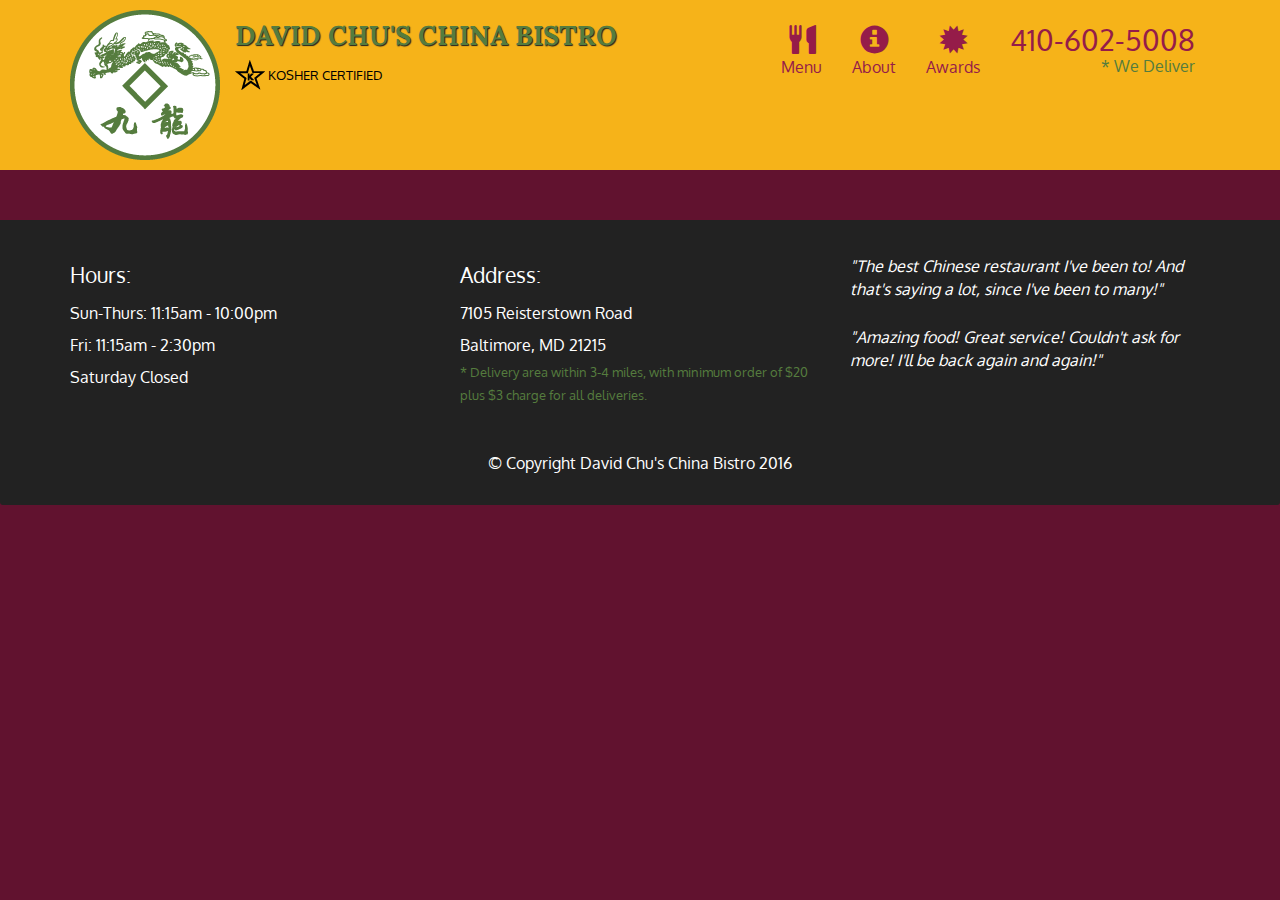
==== module4/index.html @ 0dffbfeb "starter code" ====
<!doctype html>
<html lang="en">
  <head>
    <meta charset="utf-8">
    <meta http-equiv="X-UA-Compatible" content="IE=edge">
    <meta name="viewport" content="width=device-width, initial-scale=1">
    <title>David Chu's China Bistro</title>
    <link rel="stylesheet" href="css/bootstrap.min.css">
    <link rel="stylesheet" href="css/styles.css">
    <link href='https://fonts.googleapis.com/css?family=Oxygen:400,300,700' rel='stylesheet' type='text/css'>
    <link href='https://fonts.googleapis.com/css?family=Lora' rel='stylesheet' type='text/css'>
  </head>
<body>
  <header>
    <nav id="header-nav" class="navbar navbar-default">
      <div class="container">
        <div class="navbar-header">
          <a href="index.html" class="pull-left visible-md visible-lg">
            <div id="logo-img" alt="Logo image"></div>
          </a>

          <div class="navbar-brand">
            <a href="index.html"><h1>David Chu's China Bistro</h1></a>
            <p>
              <img src="images/star-k-logo.png" alt="Kosher certification">
              <span>Kosher Certified</span>
            </p>
          </div>

          <button id="navbarToggle" type="button" class="navbar-toggle collapsed" data-toggle="collapse" data-target="#collapsable-nav" aria-expanded="false">
            <span class="sr-only">Toggle navigation</span>
            <span class="icon-bar"></span>
            <span class="icon-bar"></span>
            <span class="icon-bar"></span>
          </button>
        </div>
        
        <div id="collapsable-nav" class="collapse navbar-collapse">
           <ul id="nav-list" class="nav navbar-nav navbar-right">
            <li id="navHomeButton" class="visible-xs active">
              <a href="index.html">
                <span class="glyphicon glyphicon-home"></span> Home</a>
            </li>
            <li id="navMenuButton">
              <a href="#" onclick="$dc.loadMenuCategories();">
                <span class="glyphicon glyphicon-cutlery"></span><br class="hidden-xs"> Menu</a>
            </li>
            <li>
              <a href="#">
                <span class="glyphicon glyphicon-info-sign"></span><br class="hidden-xs"> About</a>
            </li>
            <li>
              <a href="#">
                <span class="glyphicon glyphicon-certificate"></span><br class="hidden-xs"> Awards</a>
            </li>
            <li id="phone" class="hidden-xs">
              <a href="tel:410-602-5008">
                <span>410-602-5008</span></a><div>* We Deliver</div>
            </li>
          </ul><!-- #nav-list -->
        </div><!-- .collapse .navbar-collapse -->
      </div><!-- .container -->
    </nav><!-- #header-nav -->
  </header>

  <div id="call-btn" class="visible-xs">
    <a class="btn" href="tel:410-602-5008">
    <span class="glyphicon glyphicon-earphone"></span>
    410-602-5008
    </a>
  </div>
  <div id="xs-deliver" class="text-center visible-xs">* We Deliver</div>

  <div id="main-content" class="container"></div>

  <footer class="panel-footer">
    <div class="container">
      <div class="row">
        <section id="hours" class="col-sm-4">
          <span>Hours:</span><br>
          Sun-Thurs: 11:15am - 10:00pm<br>
          Fri: 11:15am - 2:30pm<br>
          Saturday Closed
          <hr class="visible-xs">
        </section>
        <section id="address" class="col-sm-4">
          <span>Address:</span><br>
          7105 Reisterstown Road<br>
          Baltimore, MD 21215
          <p>* Delivery area within 3-4 miles, with minimum order of $20 plus $3 charge for all deliveries.</p>
          <hr class="visible-xs">
        </section>
        <section id="testimonials" class="col-sm-4">
          <p>"The best Chinese restaurant I've been to! And that's saying a lot, since I've been to many!"</p>
          <p>"Amazing food! Great service! Couldn't ask for more! I'll be back again and again!"</p>
        </section>
      </div>
      <div class="text-center">&copy; Copyright David Chu's China Bistro 2016</div>
    </div>
  </footer>

  <!-- jQuery (Bootstrap JS plugins depend on it) -->
  <script src="js/jquery-2.1.4.min.js"></script>
  <script src="js/bootstrap.min.js"></script>
  <script src="js/ajax-utils.js"></script>
  <script src="js/script.js"></script>
</body>
</html>
---- module4/css/styles.css ----
body {
  font-size: 16px;
  color: #fff;
  background-color: #61122f;
  font-family: 'Oxygen', sans-serif;
}

/** HEADER **/
#header-nav {
  background-color: #f6b319;
  border-radius: 0;
  border: 0;
}

#logo-img {
  background: url('../images/restaurant-logo_large.png') no-repeat;
  width: 150px;
  height: 150px;
  margin: 10px 15px 10px 0;
}

.navbar-brand {
  padding-top: 25px;
}
.navbar-brand h1 { /* Restaurant name */
  font-family: 'Lora', serif;
  color: #557c3e;
  font-size: 1.5em;
  text-transform: uppercase;
  font-weight: bold;
  text-shadow: 1px 1px 1px #222;
  margin-top: 0;
  margin-bottom: 0;
  line-height: .75;
}
.navbar-brand a:hover, .navbar-brand a:focus {
  text-decoration: none;
}
.navbar-brand p { /* Kosher cert */
  color: #000;
  text-transform: uppercase;
  font-size: .7em;
  margin-top: 15px;
}
.navbar-brand p span { /* Star-K */
  vertical-align: middle;
}

#nav-list {
  margin-top: 10px;
}
#nav-list a {
  color: #951C49;
  text-align: center;
}
#nav-list a:hover {
  background: #E7E7E7;
}
#nav-list a span {
  font-size: 1.8em;
}

#phone {
  margin-top: 5px;
}
#phone a { /* Phone number */
  text-align: right;
  padding-bottom: 0;
}
#phone div { /* We Deliver */
  color: #557c3e;
  text-align: right;
  padding-right: 15px;
}

.navbar-header button.navbar-toggle, .navbar-header .icon-bar {
  border: 1px solid #61122f;
}
.navbar-header button.navbar-toggle {
  clear: both;
  margin-top: -30px;
}
/* END HEADER */

/* FOOTER */
.panel-footer {
  margin-top: 30px;
  padding-top: 35px;
  padding-bottom: 30px;
  background-color: #222;
  border-top: 0;
}
.panel-footer div.row {
  margin-bottom: 35px;
}
#hours, #address {
  line-height: 2;
}
#hours > span, #address > span {
  font-size: 1.3em;
}
#address p {
  color: #557c3e;
  font-size: .8em;
  line-height: 1.8;
}
#testimonials {
  font-style: italic;
}
#testimonials p:nth-child(2) {
  margin-top: 25px;
}
/* END FOOTER */



/* HOME PAGE */
.container .jumbotron {
  box-shadow: 0 0 50px #3F0C1F;
  border: 2px solid #3F0C1F;
}

#menu-tile, #specials-tile, #map-tile {
  height: 250px;
  width: 100%;
  margin-bottom: 15px;
  position: relative;
  border: 2px solid #3F0C1F;
  overflow: hidden;
}
#menu-tile:hover, #specials-tile:hover, #map-tile:hover {
  box-shadow: 0 1px 5px 1px #cccccc;
}
#menu-tile {
  background: url('../images/menu-tile.jpg') no-repeat;
  background-position: center;
}
#specials-tile {
  background: url('../images/specials-tile.jpg') no-repeat;
  background-position: center;
}
#menu-tile span, #specials-tile span, #map-tile span {
  position: absolute;
  bottom: 0;
  right: 0;
  width: 100%;
  text-align: center;
  font-size: 1.6em;
  text-transform: uppercase;
  background-color: #000;
  color: #fff;
  opacity: .8;
}
/* END HOME PAGE */

/* MENU CATEGORIES PAGE */
.category-tile { 
  position: relative;
  border: 2px solid #3F0C1F;
  overflow: hidden;
  width: 200px;
  height: 200px;
  margin: 0 auto 15px;
}
.category-tile span {
  position: absolute;
  bottom: 0;
  right: 0;
  width: 100%;
  text-align: center;
  font-size: 1.2em;
  text-transform: uppercase;
  background-color: #000;
  color: #fff;
  opacity: .8;
}
.category-tile:hover {
  box-shadow: 0 1px 5px 1px #cccccc;
}

#menu-categories-title + div {
  margin-bottom: 50px;
}
/* END MENU CATEGORIES PAGE */

/* SINGLE CATEGORY PAGE */
.menu-item-tile {
  margin-bottom: 25px;
}
.menu-item-tile hr {
  width: 80%;
}
.menu-item-tile .menu-item-price {
  font-size: 1.1em;
  text-align: right;
  margin-top: -15px;
  margin-right: -15px;
}
.menu-item-tile .menu-item-price span {
  font-size: .6em;
}
.menu-item-photo {
  position: relative;
  border: 2px solid #3F0C1F; 
  overflow: hidden;
  padding: 0;
  margin-right: -15px;
  margin-left: auto;
  margin-bottom: 20px;
  max-width: 250px;
}
.menu-item-photo div {
  position: absolute;
  bottom: 0;
  right: 0;
  width: 80px;
  background-color: #557c3e;
  text-align: center;
}
.menu-item-description {
  padding-right: 30px;
}
h3.menu-item-title {
  margin: 0 0 10px;
}
.menu-item-details {
  font-size: .9em;
  font-style: italic;
}
/* END SINGLE CATEGORY PAGE */


/********** Large devices only **********/
@media (min-width: 1200px) {
  .container .jumbotron {
    background: url('../images/jumbotron_1200.jpg') no-repeat;
    height: 675px;
  }
}

/********** Medium devices only **********/
@media (min-width: 992px) and (max-width: 1199px) {
  /* Header */
  #logo-img {
    background: url('../images/restaurant-logo_medium.png') no-repeat;
    width: 100px;
    height: 100px;
    margin: 5px 5px 5px 0;
  }
  /* End Header */

  /* Home Page */
  .container .jumbotron {
    background: url('../images/jumbotron_992.jpg') no-repeat;
    height: 558px;
  }
  /* End Home Page */
}

/********** Small devices only **********/
@media (min-width: 768px) and (max-width: 991px) {
  /* Home Page */
  .container .jumbotron {
    background: url('../images/jumbotron_768.jpg') no-repeat;
    height: 432px;
  }
  /* End Home Page */
}

/********** Extra small devices only **********/
@media (max-width: 767px) {
  /* Header */
  .navbar-brand {
    padding-top: 10px;
    height: 80px;
  }
  .navbar-brand h1 { /* Restaurant name */
    padding-top: 10px;
    font-size: 5vw; /* 1vw = 1% of viewport width */
  }
  .navbar-brand p { /* Kosher cert */
    font-size: .6em;
    margin-top: 12px;
  }
  .navbar-brand p img { /* Star-K */
    height: 20px;
  }

  #collapsable-nav a { /* Collapsed nav menu text */
    font-size: 1.2em;
  }
  #collapsable-nav a span { /* Collapsed nav menu glyph */
    font-size: 1em;
    margin-right: 5px;
  }

  #call-btn > a {
    font-size: 1.5em;
    display: block;
    margin: 0 20px;
    padding: 10px;
    border: 2px solid #fff;
    background-color: #f6b319;
    color: #951c49;
  }
  #xs-deliver {
    margin-top: 5px;
    font-size: .7em;
    letter-spacing: .1em;
    text-transform: uppercase;
  }
  /* End Header */

  /* Footer */
  .panel-footer section {
    margin-bottom: 30px;
    text-align: center;
  }
  .panel-footer section:nth-child(3) {
    margin-bottom: 0; /* margin already exists on the whole row */
  }
  .panel-footer section hr {
    width: 50%;
  }
  /* End Footer */

  /* Home Page */
  .container .jumbotron {
    margin-top: 30px;
    padding: 0;
  }
  #menu-tile, #specials-tile {
    width: 360px;
    margin: 0 auto 15px;
  }

  .menu-item-photo {
    margin-right: auto;
  }
  .menu-item-tile .menu-item-price {
    text-align: center;
  }
  .menu-item-description {
    text-align: center;;
  }
}


/********** Super extra small devices Only :-) (e.g., iPhone 4) **********/
@media (max-width: 479px) {
  /* Header */
  .navbar-brand h1 { /* Restaurant name */
    padding-top: 5px;
    font-size: 6vw;
  }
  /* End Header */
  
  /* Home page */
  #menu-tile, #specials-tile {
    width: 280px;
    margin: 0 auto 15px;
  }

  .col-xxs-12 {
    position: relative;
    min-height: 1px;
    padding-right: 15px;
    padding-left: 15px;
    float: left;
    width: 100%;
  }
}
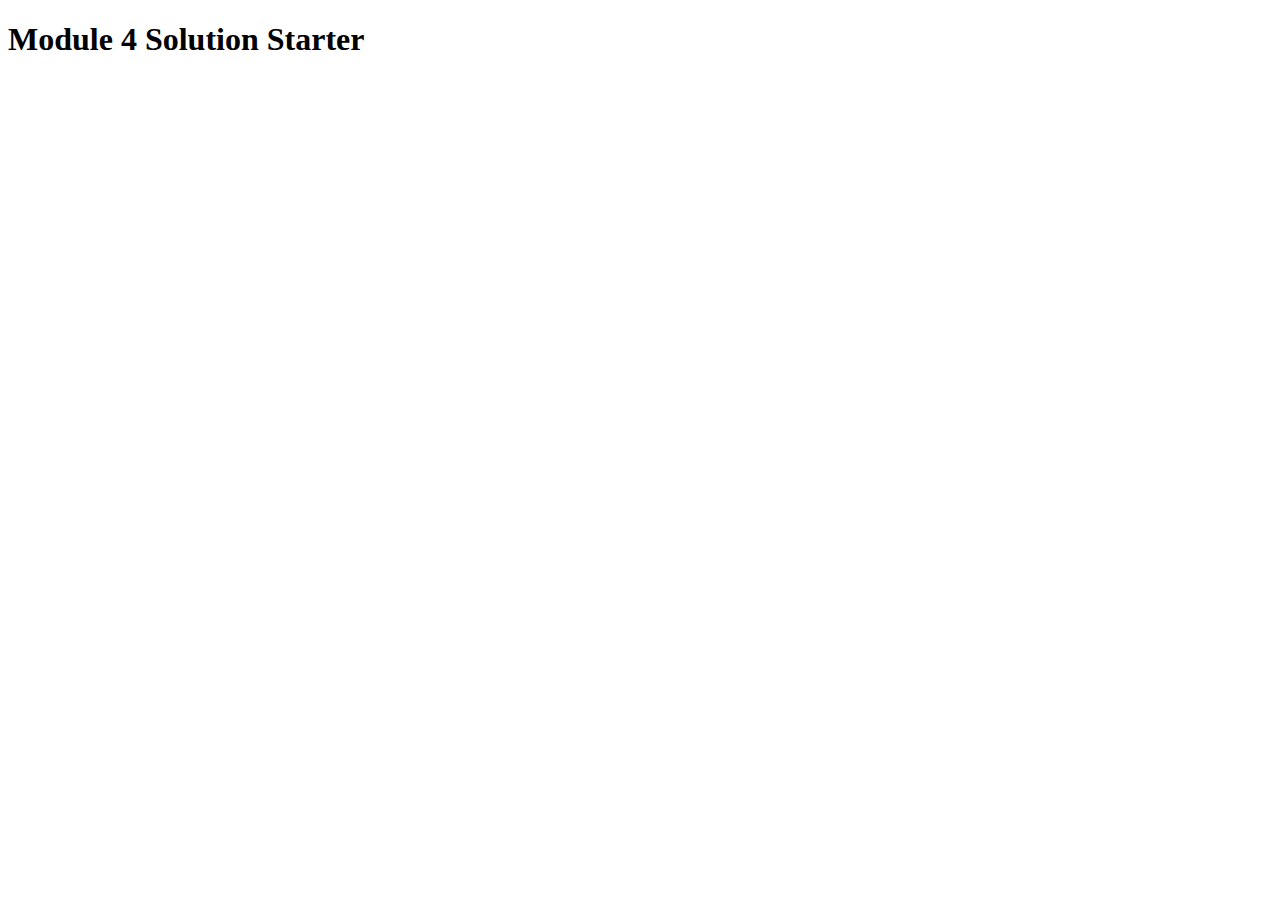
==== commit 7cf2db85: "starter code easy" ====
--- a/module4/index.html
+++ b/module4/index.html
@@ -1,108 +1,13 @@
-<!doctype html>
-<html lang="en">
-  <head>
-    <meta charset="utf-8">
-    <meta http-equiv="X-UA-Compatible" content="IE=edge">
-    <meta name="viewport" content="width=device-width, initial-scale=1">
-    <title>David Chu's China Bistro</title>
-    <link rel="stylesheet" href="css/bootstrap.min.css">
-    <link rel="stylesheet" href="css/styles.css">
-    <link href='https://fonts.googleapis.com/css?family=Oxygen:400,300,700' rel='stylesheet' type='text/css'>
-    <link href='https://fonts.googleapis.com/css?family=Lora' rel='stylesheet' type='text/css'>
-  </head>
+<!DOCTYPE html>
+<html>
+<head>
+  <meta charset="utf-8">
+  <title>Module 4 Solution Starter</title>
+  <script src="SpeakHello.js"></script>
+  <script src="SpeakGoodBye.js"></script>
+  <script src="script.js"></script>
+</head>
 <body>
-  <header>
-    <nav id="header-nav" class="navbar navbar-default">
-      <div class="container">
-        <div class="navbar-header">
-          <a href="index.html" class="pull-left visible-md visible-lg">
-            <div id="logo-img" alt="Logo image"></div>
-          </a>
-
-          <div class="navbar-brand">
-            <a href="index.html"><h1>David Chu's China Bistro</h1></a>
-            <p>
-              <img src="images/star-k-logo.png" alt="Kosher certification">
-              <span>Kosher Certified</span>
-            </p>
-          </div>
-
-          <button id="navbarToggle" type="button" class="navbar-toggle collapsed" data-toggle="collapse" data-target="#collapsable-nav" aria-expanded="false">
-            <span class="sr-only">Toggle navigation</span>
-            <span class="icon-bar"></span>
-            <span class="icon-bar"></span>
-            <span class="icon-bar"></span>
-          </button>
-        </div>
-        
-        <div id="collapsable-nav" class="collapse navbar-collapse">
-           <ul id="nav-list" class="nav navbar-nav navbar-right">
-            <li id="navHomeButton" class="visible-xs active">
-              <a href="index.html">
-                <span class="glyphicon glyphicon-home"></span> Home</a>
-            </li>
-            <li id="navMenuButton">
-              <a href="#" onclick="$dc.loadMenuCategories();">
-                <span class="glyphicon glyphicon-cutlery"></span><br class="hidden-xs"> Menu</a>
-            </li>
-            <li>
-              <a href="#">
-                <span class="glyphicon glyphicon-info-sign"></span><br class="hidden-xs"> About</a>
-            </li>
-            <li>
-              <a href="#">
-                <span class="glyphicon glyphicon-certificate"></span><br class="hidden-xs"> Awards</a>
-            </li>
-            <li id="phone" class="hidden-xs">
-              <a href="tel:410-602-5008">
-                <span>410-602-5008</span></a><div>* We Deliver</div>
-            </li>
-          </ul><!-- #nav-list -->
-        </div><!-- .collapse .navbar-collapse -->
-      </div><!-- .container -->
-    </nav><!-- #header-nav -->
-  </header>
-
-  <div id="call-btn" class="visible-xs">
-    <a class="btn" href="tel:410-602-5008">
-    <span class="glyphicon glyphicon-earphone"></span>
-    410-602-5008
-    </a>
-  </div>
-  <div id="xs-deliver" class="text-center visible-xs">* We Deliver</div>
-
-  <div id="main-content" class="container"></div>
-
-  <footer class="panel-footer">
-    <div class="container">
-      <div class="row">
-        <section id="hours" class="col-sm-4">
-          <span>Hours:</span><br>
-          Sun-Thurs: 11:15am - 10:00pm<br>
-          Fri: 11:15am - 2:30pm<br>
-          Saturday Closed
-          <hr class="visible-xs">
-        </section>
-        <section id="address" class="col-sm-4">
-          <span>Address:</span><br>
-          7105 Reisterstown Road<br>
-          Baltimore, MD 21215
-          <p>* Delivery area within 3-4 miles, with minimum order of $20 plus $3 charge for all deliveries.</p>
-          <hr class="visible-xs">
-        </section>
-        <section id="testimonials" class="col-sm-4">
-          <p>"The best Chinese restaurant I've been to! And that's saying a lot, since I've been to many!"</p>
-          <p>"Amazing food! Great service! Couldn't ask for more! I'll be back again and again!"</p>
-        </section>
-      </div>
-      <div class="text-center">&copy; Copyright David Chu's China Bistro 2016</div>
-    </div>
-  </footer>
-
-  <!-- jQuery (Bootstrap JS plugins depend on it) -->
-  <script src="js/jquery-2.1.4.min.js"></script>
-  <script src="js/bootstrap.min.js"></script>
-  <script src="js/ajax-utils.js"></script>
-  <script src="js/script.js"></script>
+  <h1>Module 4 Solution Starter</h1>
 </body>
 </html>
